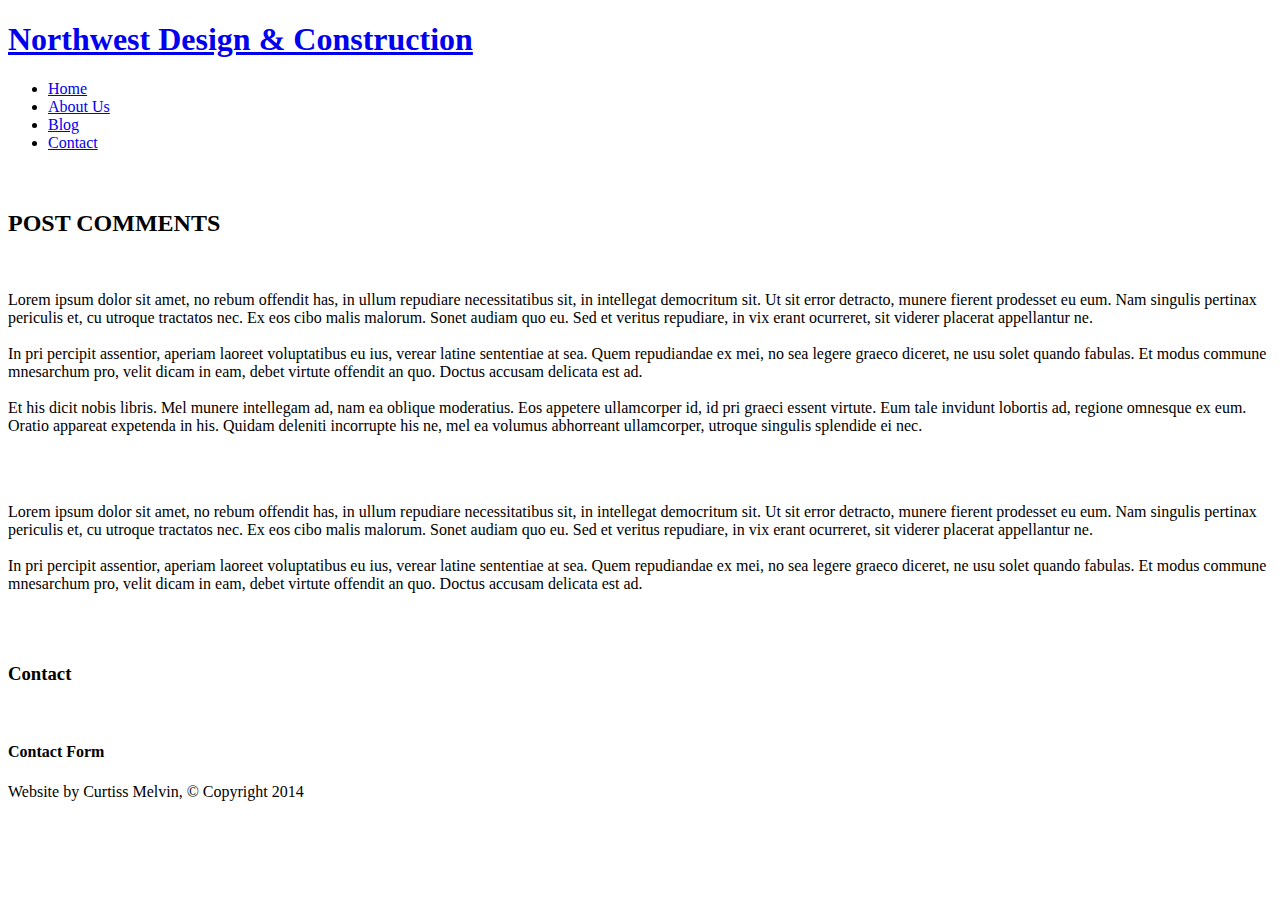
==== contact.html @ 2af27f96 "Create contact.html" ====
<!doctype html>
<html>
<head>
<meta charset="utf-8">
<meta name="robots" content="noindex, nofollow" />
<title>Northwest Design & Construction</title>
<link rel="stylesheet" type="text/css" href="css/style.css"/>

<!-- Remy Sharp Shim --> 
<!--[if lt IE 9]>
<script src="//html5shim.googlecode.com/svn/trunk/html5.js"></script>
<![endif]-->

</head>

<body>

<header>
	<h1><a href="http://edison.seattlecentral.edu/~cmelvi02/edison/web170/final/single.php">Northwest Design & Construction</a></h1>
</header>

<div id="wrapper">

	<!--MAIN NAVIGATION-->
<nav class="main">
	<ul>
    	<li><a href="http://edison.seattlecentral.edu/~cmelvi02/edison/web170/final/single.html">Home</a></li>
        <li><a href="http://edison.seattlecentral.edu/~cmelvi02/edison/web170/final/page.html">About Us</a></li>
        <li><a href="http://edison.seattlecentral.edu/~cmelvi02/edison/web170/final/index.html">Blog</a></li>
        <li><a href="http://edison.seattlecentral.edu/~cmelvi02/edison/web170/final/contact.html">Contact</a></li>
    </ul>
</nav>
	<!--END NAVIGATION MAIN-->
    
<div id="middle">

<h2></h2>
<br />
    
 		<!--LEFTSIDE ASIDE-->    
<section class="asideleft">
<h2>POST COMMENTS</h2>
<br />
<p>Lorem ipsum dolor sit amet, no rebum offendit has, in ullum repudiare necessitatibus sit, in intellegat democritum sit. Ut sit error detracto, munere fierent prodesset eu eum. Nam singulis pertinax periculis et, cu utroque tractatos nec. Ex eos cibo malis malorum. Sonet audiam quo eu. Sed et veritus repudiare, in vix erant ocurreret, sit viderer placerat appellantur ne.
<br />
<br />
In pri percipit assentior, aperiam laoreet voluptatibus eu ius, verear latine sententiae at sea. Quem repudiandae ex mei, no sea legere graeco diceret, ne usu solet quando fabulas. Et modus commune mnesarchum pro, velit dicam in eam, debet virtute offendit an quo. Doctus accusam delicata est ad.
<br />
<br />
Et his dicit nobis libris. Mel munere intellegam ad, nam ea oblique moderatius. Eos appetere ullamcorper id, id pri graeci essent virtute. Eum tale invidunt lobortis ad, regione omnesque ex eum. Oratio appareat expetenda in his. Quidam deleniti incorrupte his ne, mel ea volumus abhorreant ullamcorper, utroque singulis splendide ei nec.</p>
<br />
<br />
<p>Lorem ipsum dolor sit amet, no rebum offendit has, in ullum repudiare necessitatibus sit, in intellegat democritum sit. Ut sit error detracto, munere fierent prodesset eu eum. Nam singulis pertinax periculis et, cu utroque tractatos nec. Ex eos cibo malis malorum. Sonet audiam quo eu. Sed et veritus repudiare, in vix erant ocurreret, sit viderer placerat appellantur ne.
<br />
<br />
In pri percipit assentior, aperiam laoreet voluptatibus eu ius, verear latine sententiae at sea. Quem repudiandae ex mei, no sea legere graeco diceret, ne usu solet quando fabulas. Et modus commune mnesarchum pro, velit dicam in eam, debet virtute offendit an quo. Doctus accusam delicata est ad.</p>
<br />
<br />
</section>
		<!--ASIDE LEFT END-->
 	
    	<!--RIGHTSIDE MAIN-->   
<section class="main">
<h3>Contact</h3>
<br />
<div id="contact_form_box">
<h4>Contact Form</h4>
	
		<!--RIGHTSIDE MAIN END-->
</section>
</div>   
</div>
        
    	<!--FOOTER-->
<footer>
   Website by Curtiss Melvin, &copy; Copyright 2014 
</footer>
		<!--FOOTER END-->
        
</div> <!-- DIV WRAPPER END-->
</body>
</html>
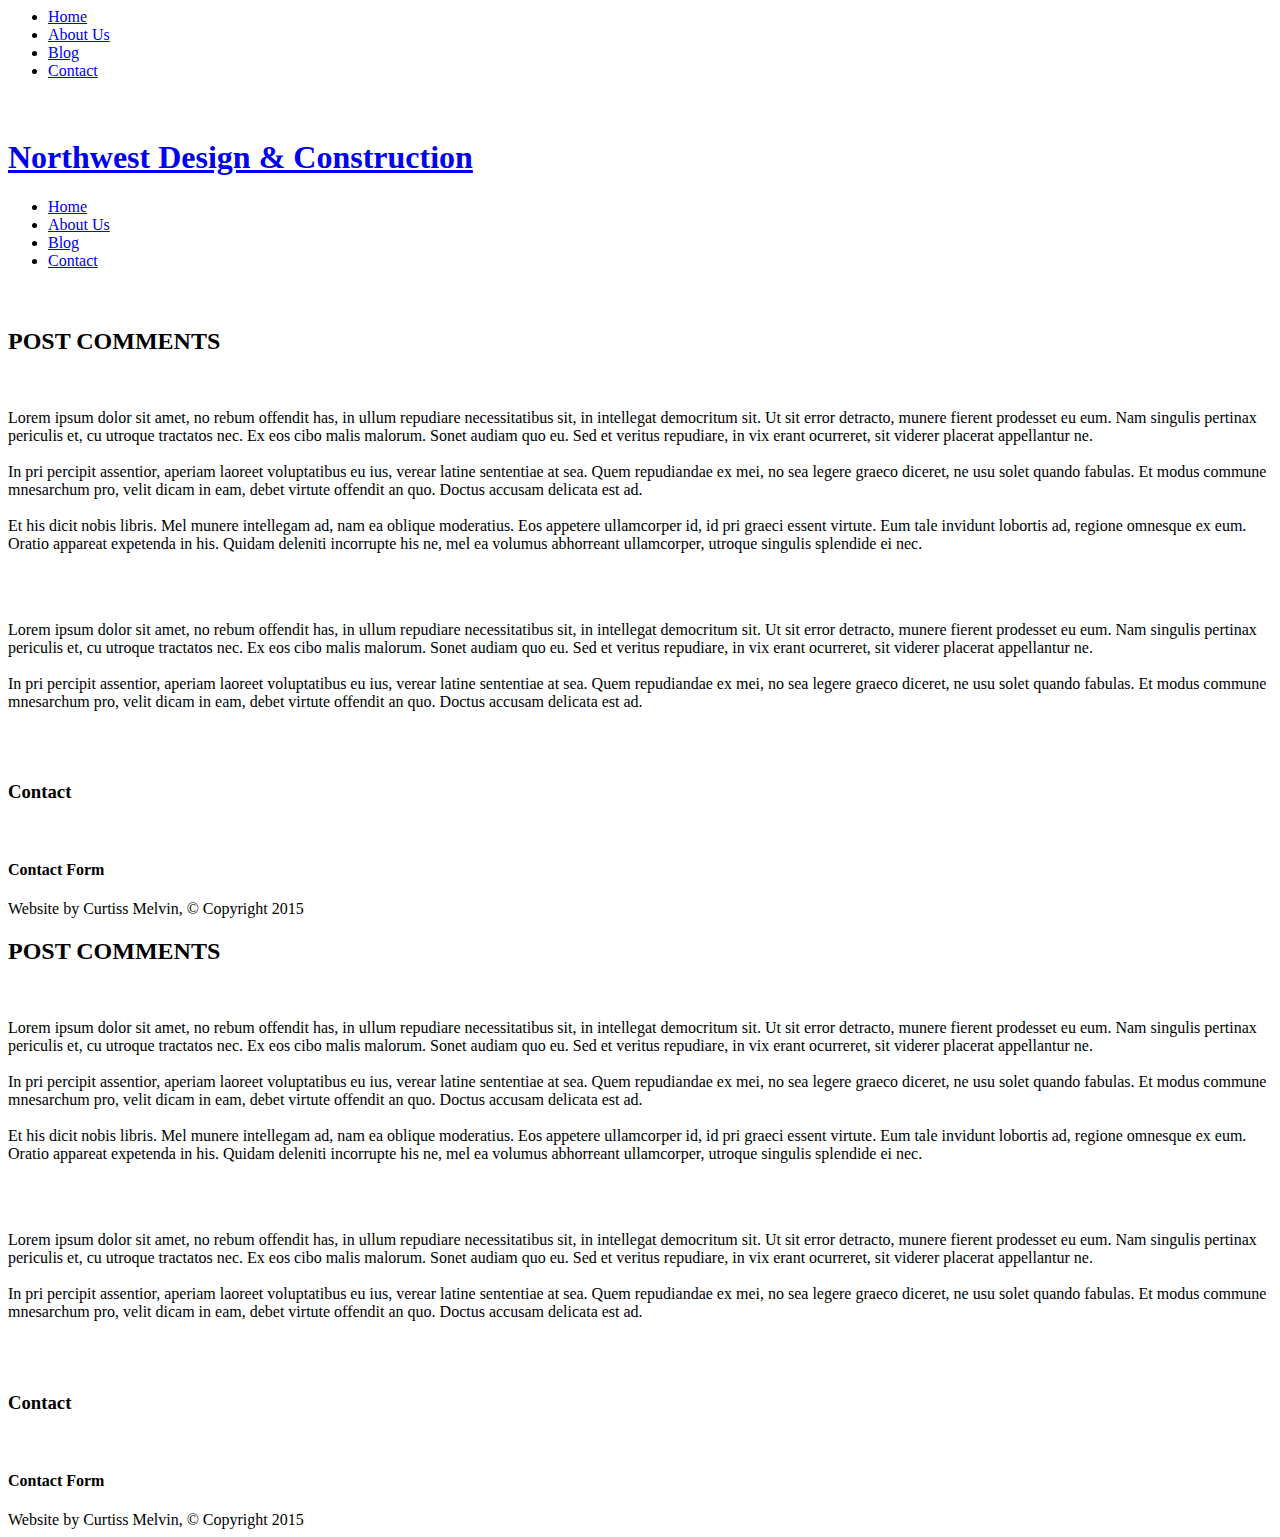
==== commit 53f1f2d7: "Update contact.html" ====
--- a/contact.html
+++ b/contact.html
@@ -1,4 +1,19 @@
-<!doctype html>
+
+<nav class="main">
+	<ul>
+    	<li><a href="http://curtissmelvin.com/web170/final/single.html">Home</a></li>
+        <li><a href="http://curtissmelvin.com/web170/final/page.html">About Us</a></li>
+        <li><a href="http://curtissmelvin.com/web170/final/index.html">Blog</a></li>
+        <li><a href="http://curtissmelvin.com/web170/final/contact.html">Contact</a></li>
+
+</nav>
+	<!--END NAVIGATION MAIN-->
+    
+<div id="middle">
+
+<h2></h2>
+<br />
+    <!doctype html>
 <html>
 <head>
 <meta charset="utf-8">
@@ -6,7 +21,7 @@
 <title>Northwest Design & Construction</title>
 <link rel="stylesheet" type="text/css" href="css/style.css"/>
 
-<!-- Remy Sharp Shim --> 
+<!-- Remy Sharp Shim -->
 <!--[if lt IE 9]>
 <script src="//html5shim.googlecode.com/svn/trunk/html5.js"></script>
 <![endif]-->
@@ -16,7 +31,7 @@
 <body>
 
 <header>
-	<h1><a href="http://edison.seattlecentral.edu/~cmelvi02/edison/web170/final/single.php">Northwest Design & Construction</a></h1>
+	<h1><a href="http://curtissmelvin.com/web170/final/single.php">Northwest Design & Construction</a></h1>
 </header>
 
 <div id="wrapper">
@@ -24,19 +39,63 @@
 	<!--MAIN NAVIGATION-->
 <nav class="main">
 	<ul>
-    	<li><a href="http://edison.seattlecentral.edu/~cmelvi02/edison/web170/final/single.html">Home</a></li>
-        <li><a href="http://edison.seattlecentral.edu/~cmelvi02/edison/web170/final/page.html">About Us</a></li>
-        <li><a href="http://edison.seattlecentral.edu/~cmelvi02/edison/web170/final/index.html">Blog</a></li>
-        <li><a href="http://edison.seattlecentral.edu/~cmelvi02/edison/web170/final/contact.html">Contact</a></li>
+    	<li><a href="http://curtissmelvin.com/web170/final/single.html">Home</a></li>
+        <li><a href="http://curtissmelvin.com/web170/final/page.html">About Us</a></li>
+        <li><a href="http://curtissmelvin.com/web170/final/index.html">Blog</a></li>
+        <li><a href="http://curtissmelvin.com/web170/final/contact.html">Contact</a></li>
     </ul>
 </nav>
 	<!--END NAVIGATION MAIN-->
-    
+
 <div id="middle">
 
 <h2></h2>
 <br />
-    
+
+ 		<!--LEFTSIDE ASIDE-->
+<section class="asideleft">
+<h2>POST COMMENTS</h2>
+<br />
+<p>Lorem ipsum dolor sit amet, no rebum offendit has, in ullum repudiare necessitatibus sit, in intellegat democritum sit. Ut sit error detracto, munere fierent prodesset eu eum. Nam singulis pertinax periculis et, cu utroque tractatos nec. Ex eos cibo malis malorum. Sonet audiam quo eu. Sed et veritus repudiare, in vix erant ocurreret, sit viderer placerat appellantur ne.
+<br />
+<br />
+In pri percipit assentior, aperiam laoreet voluptatibus eu ius, verear latine sententiae at sea. Quem repudiandae ex mei, no sea legere graeco diceret, ne usu solet quando fabulas. Et modus commune mnesarchum pro, velit dicam in eam, debet virtute offendit an quo. Doctus accusam delicata est ad.
+<br />
+<br />
+Et his dicit nobis libris. Mel munere intellegam ad, nam ea oblique moderatius. Eos appetere ullamcorper id, id pri graeci essent virtute. Eum tale invidunt lobortis ad, regione omnesque ex eum. Oratio appareat expetenda in his. Quidam deleniti incorrupte his ne, mel ea volumus abhorreant ullamcorper, utroque singulis splendide ei nec.</p>
+<br />
+<br />
+<p>Lorem ipsum dolor sit amet, no rebum offendit has, in ullum repudiare necessitatibus sit, in intellegat democritum sit. Ut sit error detracto, munere fierent prodesset eu eum. Nam singulis pertinax periculis et, cu utroque tractatos nec. Ex eos cibo malis malorum. Sonet audiam quo eu. Sed et veritus repudiare, in vix erant ocurreret, sit viderer placerat appellantur ne.
+<br />
+<br />
+In pri percipit assentior, aperiam laoreet voluptatibus eu ius, verear latine sententiae at sea. Quem repudiandae ex mei, no sea legere graeco diceret, ne usu solet quando fabulas. Et modus commune mnesarchum pro, velit dicam in eam, debet virtute offendit an quo. Doctus accusam delicata est ad.</p>
+<br />
+<br />
+</section>
+		<!--ASIDE LEFT END-->
+
+    	<!--RIGHTSIDE MAIN-->
+<section class="main">
+<h3>Contact</h3>
+<br />
+<div id="contact_form_box">
+<h4>Contact Form</h4>
+
+		<!--RIGHTSIDE MAIN END-->
+</section>
+</div>
+</div>
+
+    	<!--FOOTER-->
+<footer>
+   Website by Curtiss Melvin, &copy; Copyright 2015
+</footer>
+		<!--FOOTER END-->
+
+</div> <!-- DIV WRAPPER END-->
+</body>
+</html>
+
  		<!--LEFTSIDE ASIDE-->    
 <section class="asideleft">
 <h2>POST COMMENTS</h2>
@@ -73,7 +132,7 @@
         
     	<!--FOOTER-->
 <footer>
-   Website by Curtiss Melvin, &copy; Copyright 2014 
+   Website by Curtiss Melvin, &copy; Copyright 2015 
 </footer>
 		<!--FOOTER END-->
         
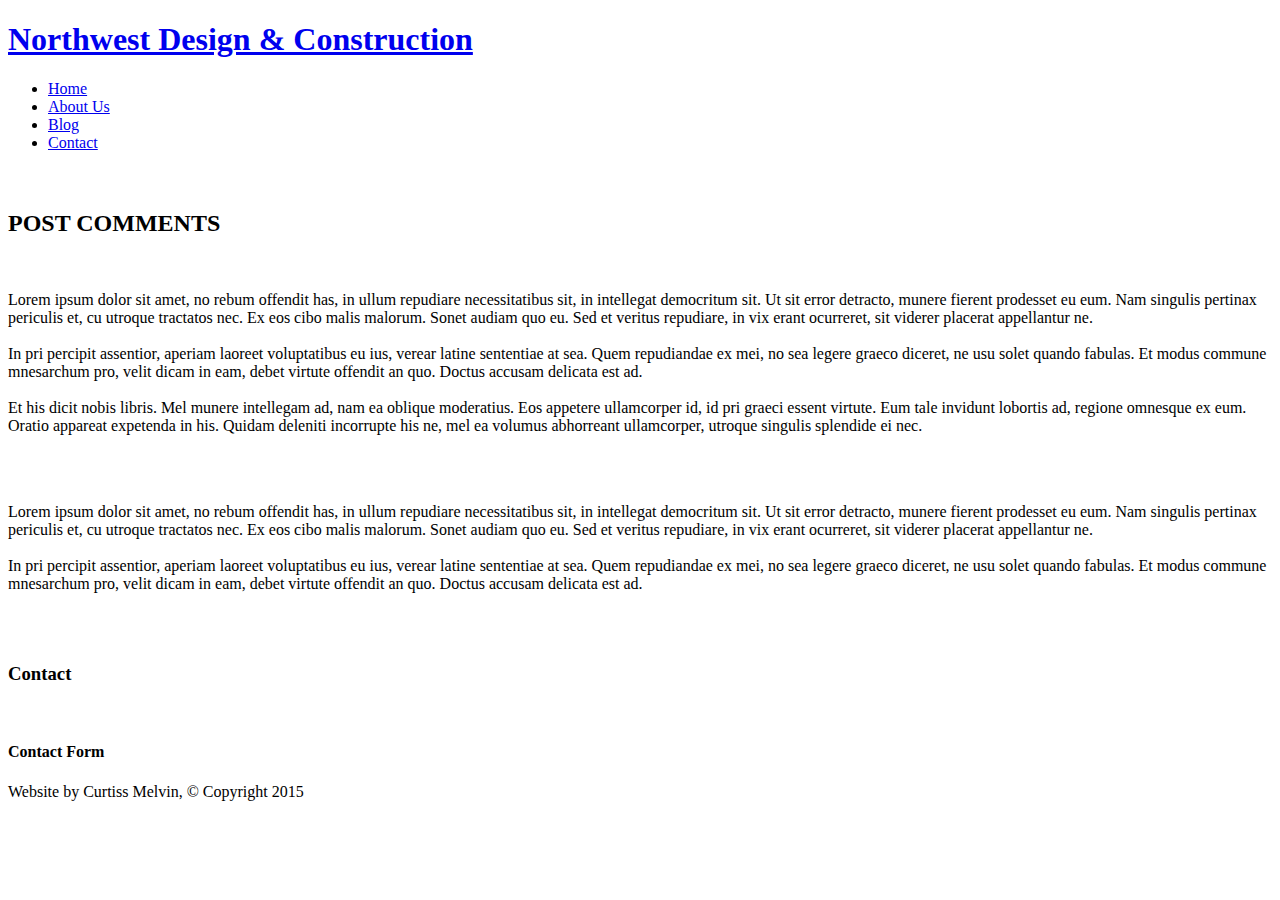
==== commit 005c970c: "contact.html" ====
--- a/contact.html
+++ b/contact.html
@@ -1,19 +1,4 @@
-
-<nav class="main">
-	<ul>
-    	<li><a href="http://curtissmelvin.com/web170/final/single.html">Home</a></li>
-        <li><a href="http://curtissmelvin.com/web170/final/page.html">About Us</a></li>
-        <li><a href="http://curtissmelvin.com/web170/final/index.html">Blog</a></li>
-        <li><a href="http://curtissmelvin.com/web170/final/contact.html">Contact</a></li>
-
-</nav>
-	<!--END NAVIGATION MAIN-->
-    
-<div id="middle">
-
-<h2></h2>
-<br />
-    <!doctype html>
+<!doctype html>
 <html>
 <head>
 <meta charset="utf-8">
@@ -96,46 +81,3 @@
 </body>
 </html>
 
- 		<!--LEFTSIDE ASIDE-->    
-<section class="asideleft">
-<h2>POST COMMENTS</h2>
-<br />
-<p>Lorem ipsum dolor sit amet, no rebum offendit has, in ullum repudiare necessitatibus sit, in intellegat democritum sit. Ut sit error detracto, munere fierent prodesset eu eum. Nam singulis pertinax periculis et, cu utroque tractatos nec. Ex eos cibo malis malorum. Sonet audiam quo eu. Sed et veritus repudiare, in vix erant ocurreret, sit viderer placerat appellantur ne.
-<br />
-<br />
-In pri percipit assentior, aperiam laoreet voluptatibus eu ius, verear latine sententiae at sea. Quem repudiandae ex mei, no sea legere graeco diceret, ne usu solet quando fabulas. Et modus commune mnesarchum pro, velit dicam in eam, debet virtute offendit an quo. Doctus accusam delicata est ad.
-<br />
-<br />
-Et his dicit nobis libris. Mel munere intellegam ad, nam ea oblique moderatius. Eos appetere ullamcorper id, id pri graeci essent virtute. Eum tale invidunt lobortis ad, regione omnesque ex eum. Oratio appareat expetenda in his. Quidam deleniti incorrupte his ne, mel ea volumus abhorreant ullamcorper, utroque singulis splendide ei nec.</p>
-<br />
-<br />
-<p>Lorem ipsum dolor sit amet, no rebum offendit has, in ullum repudiare necessitatibus sit, in intellegat democritum sit. Ut sit error detracto, munere fierent prodesset eu eum. Nam singulis pertinax periculis et, cu utroque tractatos nec. Ex eos cibo malis malorum. Sonet audiam quo eu. Sed et veritus repudiare, in vix erant ocurreret, sit viderer placerat appellantur ne.
-<br />
-<br />
-In pri percipit assentior, aperiam laoreet voluptatibus eu ius, verear latine sententiae at sea. Quem repudiandae ex mei, no sea legere graeco diceret, ne usu solet quando fabulas. Et modus commune mnesarchum pro, velit dicam in eam, debet virtute offendit an quo. Doctus accusam delicata est ad.</p>
-<br />
-<br />
-</section>
-		<!--ASIDE LEFT END-->
- 	
-    	<!--RIGHTSIDE MAIN-->   
-<section class="main">
-<h3>Contact</h3>
-<br />
-<div id="contact_form_box">
-<h4>Contact Form</h4>
-	
-		<!--RIGHTSIDE MAIN END-->
-</section>
-</div>   
-</div>
-        
-    	<!--FOOTER-->
-<footer>
-   Website by Curtiss Melvin, &copy; Copyright 2015 
-</footer>
-		<!--FOOTER END-->
-        
-</div> <!-- DIV WRAPPER END-->
-</body>
-</html>
